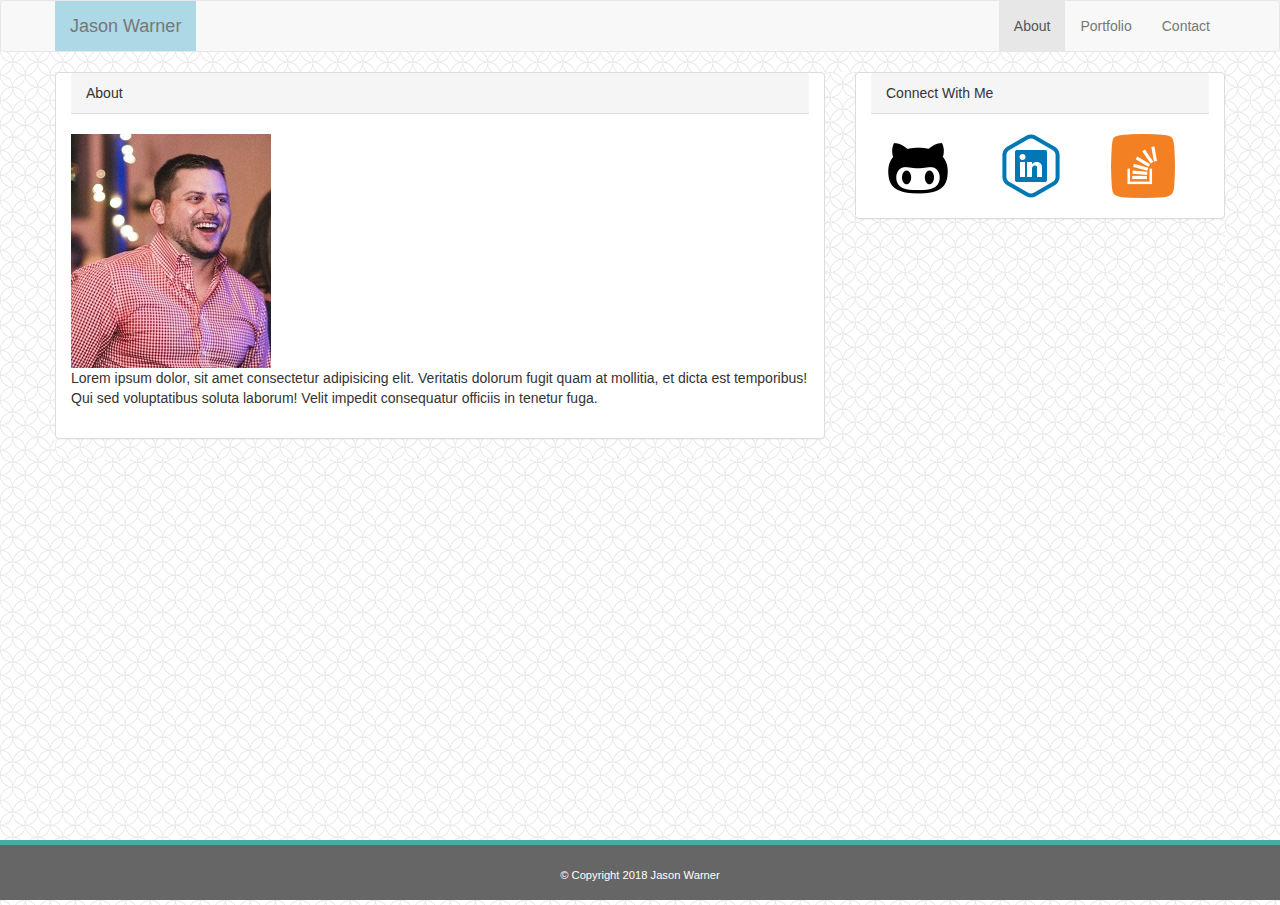
==== index.html @ d8f35fec "Prelim updates - still learning nuances of Bootstrap grid system and classes" ====
<!DOCTYPE html>
<html>

<head>
    <meta charset="utf-8" />
    <meta http-equiv="X-UA-Compatible" content="IE=edge">
    <title>Jason Warner Portfolio</title>
    <meta name="viewport" content="width=device-width, initial-scale=1">

    <!-- Link to version 3.3.7 compiled and minified Bootstrap CSS -->
    <link rel="stylesheet" href="https://maxcdn.bootstrapcdn.com/bootstrap/3.3.7/css/bootstrap.min.css" integrity="sha384-BVYiiSIFeK1dGmJRAkycuHAHRg32OmUcww7on3RYdg4Va+PmSTsz/K68vbdEjh4u"
        crossorigin="anonymous">

    <!-- Link to my style sheet -->
    <link rel="stylesheet" href="assets/css/style.css">

</head>

<body>

    <!-- Wrap all main content for Sticky Footer -->
    <div id="wrap">

    <!-- Navigation Bar -->
    <nav class="navbar navbar-default">
        <div class="container">
            <div class="navbar-header">
                <a class="navbar-brand" href="#">Jason Warner</a>
            </div>
            <ul class="nav navbar-nav navbar-right">
                <li class="active">
                    <a href="#">About</a>
                </li>
                <li>
                    <a href="#">Portfolio</a>
                </li>
                <li>
                    <a href="#">Contact</a>
                </li>
            </ul>
        </div>
    </nav>

    <!-- Main Section Container -->
    <main class="container">
        <div class="row">
            <section class="col-sm-8">
                <div class="col-sm-12 panel panel-default">
                    <div class="panel-heading">
                        About
                    </div>
                    <div class="panel-content">
                        <img src="assets/images/jasonWarner.jpg" class="img-responsive" />
                    </div>
                    <p>
                        Lorem ipsum dolor, sit amet consectetur adipisicing elit. Veritatis dolorum fugit quam at mollitia, et dicta est temporibus! Qui sed voluptatibus soluta laborum! Velit impedit consequatur officiis in tenetur fuga.
                    </p>


                </div>
            </section>
            <aside class="col-sm-4">
                <div class="col-sm-12 panel panel-default">
                    <div class="panel-heading">
                        Connect With Me
                    </div>
                    <div class="panel-content">
                        <div class="col-sm-4">
                            <img src="assets/images/gitHub.png" class="img-responsive" />
                        </div>
                        <div class="col-sm-4">
                            <img src="assets/images/linkedIn.png" class="img-responsive" />
                        </div>
                        <div class="col-sm-4">
                            <img src="assets/images/stackOverflow.png" class="img-responsive" />
                        </div>                       
                    </div>
                </div>
            </aside>
        </div>
    </main>

    </div>

    <!-- Footer Section -->
    <footer class="footer">
        &copy; Copyright 2018 Jason Warner
    </footer>

</body>

</html>
---- assets/css/style.css ----
html, body {
    height: 100%;

}

html, body, main, main.container {
    background-image: url("../images/body-spiration-light.png");
}

.navbar-brand {
    background-color: lightblue;
    color: white;
}

main.container {
    padding: 0;
}

.panel-heading {
    margin-bottom: 20px;

}

.footer {
    width: 100%;
    height: 60px;
    background-color: #666666;
    border-top: 5px solid #4aaaa5; 
    margin: 0;
    text-align: center;
    color: #ffffff;
    font-size: 0.8em;
    line-height: 60px;
}

/* Sticky Footer - wrap ALL main body content with this wrap */
#wrap {
    min-height: 100%;
    height: auto;
    /* Negative indent footer by its height */
    margin: 0 auto -60px;
    /* Pad bottom by footer height */
    padding: 0 0 60px;
}

.panel.panel-default {
    padding-bottom: 20px;
}
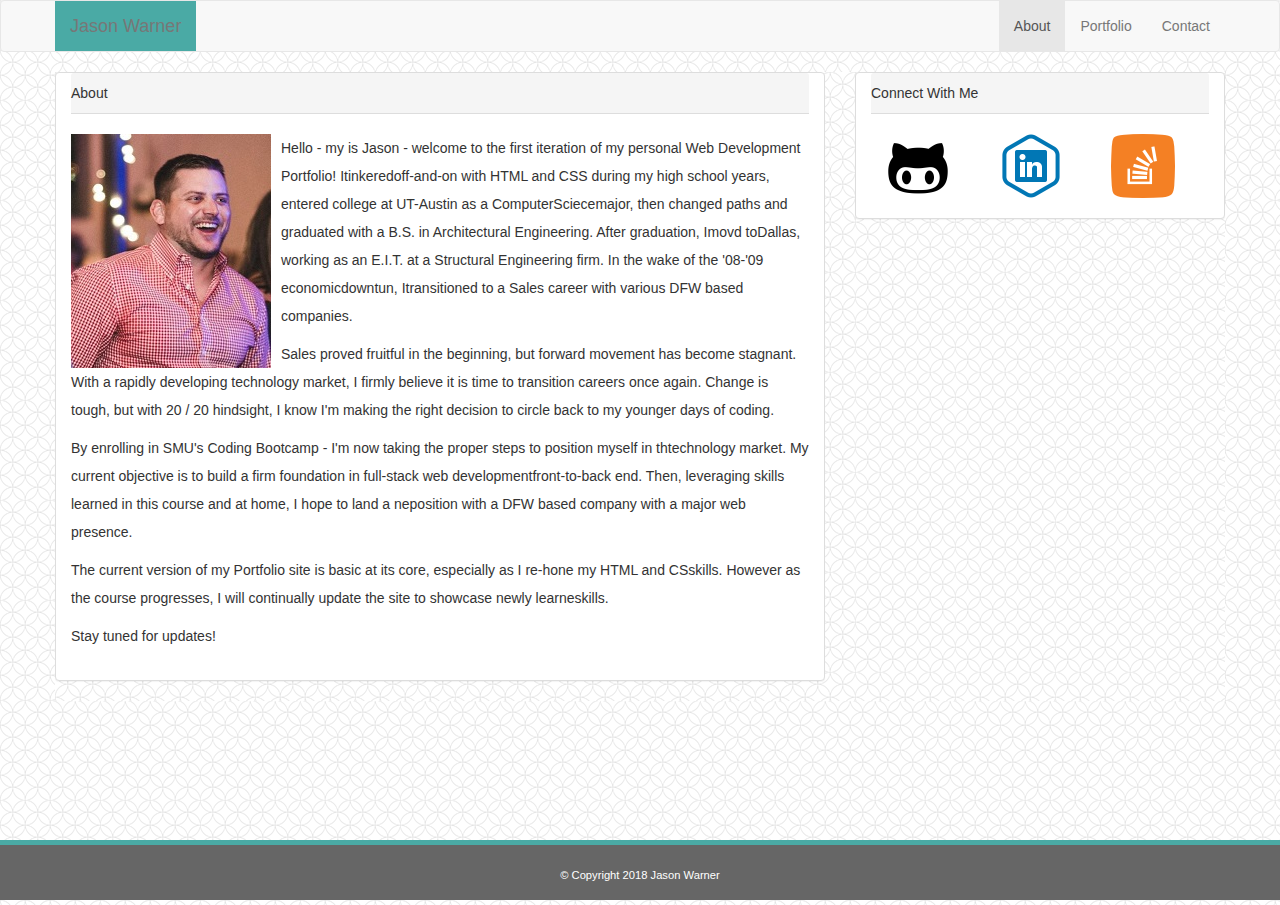
==== commit 2d2d147f: "Various changes made across all HTML files" ====
--- a/index.html
+++ b/index.html
@@ -6,6 +6,7 @@
     <meta http-equiv="X-UA-Compatible" content="IE=edge">
     <title>Jason Warner Portfolio</title>
     <meta name="viewport" content="width=device-width, initial-scale=1">
+
 
     <!-- Link to version 3.3.7 compiled and minified Bootstrap CSS -->
     <link rel="stylesheet" href="https://maxcdn.bootstrapcdn.com/bootstrap/3.3.7/css/bootstrap.min.css" integrity="sha384-BVYiiSIFeK1dGmJRAkycuHAHRg32OmUcww7on3RYdg4Va+PmSTsz/K68vbdEjh4u"
@@ -21,64 +22,77 @@
     <!-- Wrap all main content for Sticky Footer -->
     <div id="wrap">
 
-    <!-- Navigation Bar -->
-    <nav class="navbar navbar-default">
-        <div class="container">
-            <div class="navbar-header">
-                <a class="navbar-brand" href="#">Jason Warner</a>
+        <!-- Navigation Bar -->
+        <nav class="navbar navbar-default">
+            <div class="container">
+                <div class="navbar-header">
+                    <a class="navbar-brand" href="#">Jason Warner</a>
+                </div>
+                <ul class="nav navbar-nav navbar-right">
+                    <li class="active">
+                        <a href="index.html">About</a>
+                    </li>
+                    <li>
+                        <a href="portfolio.html">Portfolio</a>
+                    </li>
+                    <li>
+                        <a href="contact.html">Contact</a>
+                    </li>
+                </ul>
             </div>
-            <ul class="nav navbar-nav navbar-right">
-                <li class="active">
-                    <a href="#">About</a>
-                </li>
-                <li>
-                    <a href="#">Portfolio</a>
-                </li>
-                <li>
-                    <a href="#">Contact</a>
-                </li>
-            </ul>
-        </div>
-    </nav>
+        </nav>
 
-    <!-- Main Section Container -->
-    <main class="container">
-        <div class="row">
-            <section class="col-sm-8">
-                <div class="col-sm-12 panel panel-default">
-                    <div class="panel-heading">
-                        About
+        <!-- Main Section Container -->
+        <main class="container">
+            <div class="row">
+                <section class="col-md-8 col-sm-12 col-xs-12">
+                    <div class="col-md-12 col-sm-12 col-xs-12 panel panel-default">
+                        <div class="panel-heading">
+                            About
+                        </div>
+                        <div class="panel-content">
+                            <img src="assets/images/jasonWarner.jpg" align="left"/>
+                            <span>   
+                            <p>
+                            Hello - my is Jason - welcome to the first iteration of my personal Web Development Portfolio! Itinkeredoff-and-on with HTML and CSS during my high school years, entered college at UT-Austin as a ComputerSciecemajor, then changed paths and graduated with a B.S. in Architectural Engineering. After graduation, Imovd toDallas, working as an E.I.T. at a Structural Engineering firm. In the wake of the '08-'09 economicdowntun, Itransitioned to a Sales career with various DFW based companies.
+                            </p>
+                            <p>
+                            Sales proved fruitful in the beginning, but forward movement has become stagnant. With a rapidly developing technology market, I firmly believe it is time to transition careers once again. Change is tough, but with 20 / 20 hindsight, I know I'm making the right decision to circle back to my younger days of coding.
+                            </p>
+                            <p>
+                            By enrolling in SMU's Coding Bootcamp - I'm now taking the proper steps to position myself in thtechnology market. My current objective is to build a firm foundation in full-stack web developmentfront-to-back end. Then, leveraging skills learned in this course and at home, I hope to land a neposition with a DFW based company with a major web presence.
+                            </p>
+                            <p>
+                            The current version of my Portfolio site is basic at its core, especially as I re-hone my HTML and CSskills. However as the course progresses, I will continually update the site to showcase newly learneskills.
+                            </p>
+                            <p>
+                            Stay tuned for updates!
+                            </p>
+                            </span>
+                        </div>
                     </div>
-                    <div class="panel-content">
-                        <img src="assets/images/jasonWarner.jpg" class="img-responsive" />
+                </section>
+
+                <aside class="col-md-4 col-sm-12 col-xs-12">
+                    <div class="col-md-12 col-sm-12 col-xs-12 panel panel-default">
+                        <div class="panel-heading">
+                            Connect With Me
+                        </div>
+                        <div class="panel-content">
+                            <div class="col-md-4 col-sm-4 col-xs-4">
+                                <img src="assets/images/gitHub.png" class="img-responsive" />
+                            </div>
+                            <div class="col-md-4 col-sm-4 col-xs-4">
+                                <img src="assets/images/linkedIn.png" class="img-responsive" />
+                            </div>
+                            <div class="col-md-4 col-sm-4 col-xs-4">
+                                <img src="assets/images/stackOverflow.png" class="img-responsive" />
+                            </div>
+                        </div>
                     </div>
-                    <p>
-                        Lorem ipsum dolor, sit amet consectetur adipisicing elit. Veritatis dolorum fugit quam at mollitia, et dicta est temporibus! Qui sed voluptatibus soluta laborum! Velit impedit consequatur officiis in tenetur fuga.
-                    </p>
-
-
-                </div>
-            </section>
-            <aside class="col-sm-4">
-                <div class="col-sm-12 panel panel-default">
-                    <div class="panel-heading">
-                        Connect With Me
-                    </div>
-                    <div class="panel-content">
-                        <div class="col-sm-4">
-                            <img src="assets/images/gitHub.png" class="img-responsive" />
-                        </div>
-                        <div class="col-sm-4">
-                            <img src="assets/images/linkedIn.png" class="img-responsive" />
-                        </div>
-                        <div class="col-sm-4">
-                            <img src="assets/images/stackOverflow.png" class="img-responsive" />
-                        </div>                       
-                    </div>
-                </div>
-            </aside>
-        </div>
-    </main>
+                </aside>
+            </div>
+        </main>
 
     </div>
 
--- a/assets/css/style.css
+++ b/assets/css/style.css
@@ -1,6 +1,5 @@
 html, body {
     height: 100%;
-
 }
 
 html, body, main, main.container {
@@ -8,7 +7,7 @@
 }
 
 .navbar-brand {
-    background-color: lightblue;
+    background-color: #4aaaa5;
     color: white;
 }
 
@@ -46,3 +45,70 @@
 .panel.panel-default {
     padding-bottom: 20px;
 }
+
+.panel-content img {
+    padding-right: 10px;
+}
+
+main span {
+    line-height: 2.0em;
+}
+
+.panel-heading {
+    padding-left: 0px;
+}
+
+#portOne {
+    background-image: url("../images/hangmanGame.jpg");
+    background-size: cover;
+    height: 214px;
+    padding: 0;
+    margin-bottom: 20px;
+}
+
+#portTwo {
+    background-image: url("../images/rpgGame.jpg");
+    background-size: cover;
+    height: 214px;
+    padding: 0;
+    margin-bottom: 20px;
+}
+
+#portThree {
+    background-image: url("../images/triviaGame.jpg");
+    background-size: cover;
+    height: 214px;
+    padding: 0;
+    margin-bottom: 20px;
+}
+
+#portFour {
+    background-image: url("../images/rutgersWidget.jpg");
+    background-size: cover;
+    height: 214px;
+    padding: 0;
+    margin-bottom: 20px;
+}
+
+#portFive {
+    background-image: url("../images/rockPaperScissors.jpg");
+    background-size: cover;
+    height: 214px;
+    padding: 0;
+    margin-bottom: 20px;
+}
+
+.portText {
+    position: absolute;
+    background-color: #4aaaa5;
+    color: #ffffff;
+    bottom: 10px;
+    margin: 0;
+    padding-right: 0;
+    padding-left: 0;
+    margin: 0;
+    width: 100%;
+    height: 40px; 
+    line-height: 40px; 
+    text-align: center;
+}
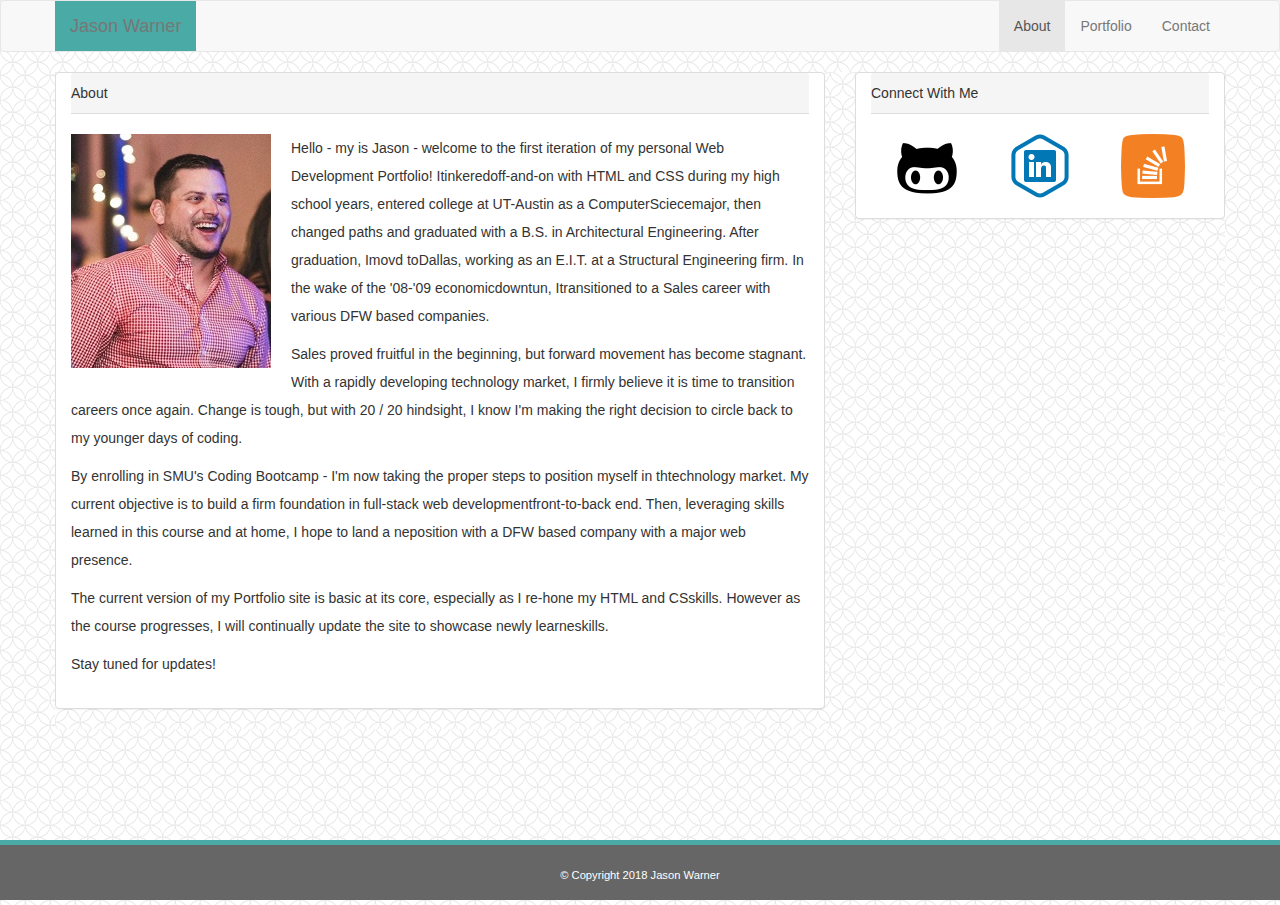
==== commit a92141be: "Pre-final Draft of Bootstrap Portfolio - need to modify CSS color scheme / font-styles - need to fix" ====
--- a/index.html
+++ b/index.html
@@ -51,23 +51,34 @@
                             About
                         </div>
                         <div class="panel-content">
-                            <img src="assets/images/jasonWarner.jpg" align="left"/>
-                            <span>   
-                            <p>
-                            Hello - my is Jason - welcome to the first iteration of my personal Web Development Portfolio! Itinkeredoff-and-on with HTML and CSS during my high school years, entered college at UT-Austin as a ComputerSciecemajor, then changed paths and graduated with a B.S. in Architectural Engineering. After graduation, Imovd toDallas, working as an E.I.T. at a Structural Engineering firm. In the wake of the '08-'09 economicdowntun, Itransitioned to a Sales career with various DFW based companies.
-                            </p>
-                            <p>
-                            Sales proved fruitful in the beginning, but forward movement has become stagnant. With a rapidly developing technology market, I firmly believe it is time to transition careers once again. Change is tough, but with 20 / 20 hindsight, I know I'm making the right decision to circle back to my younger days of coding.
-                            </p>
-                            <p>
-                            By enrolling in SMU's Coding Bootcamp - I'm now taking the proper steps to position myself in thtechnology market. My current objective is to build a firm foundation in full-stack web developmentfront-to-back end. Then, leveraging skills learned in this course and at home, I hope to land a neposition with a DFW based company with a major web presence.
-                            </p>
-                            <p>
-                            The current version of my Portfolio site is basic at its core, especially as I re-hone my HTML and CSskills. However as the course progresses, I will continually update the site to showcase newly learneskills.
-                            </p>
-                            <p>
-                            Stay tuned for updates!
-                            </p>
+                            <img id="imgMargin" src="assets/images/jasonWarner.jpg" align="left" />
+                            <span>
+                                <p>
+                                    Hello - my is Jason - welcome to the first iteration of my personal Web Development Portfolio! Itinkeredoff-and-on with HTML
+                                    and CSS during my high school years, entered college at UT-Austin as a ComputerSciecemajor,
+                                    then changed paths and graduated with a B.S. in Architectural Engineering. After graduation,
+                                    Imovd toDallas, working as an E.I.T. at a Structural Engineering firm. In the wake of
+                                    the '08-'09 economicdowntun, Itransitioned to a Sales career with various DFW based companies.
+                                </p>
+                                <p>
+                                    Sales proved fruitful in the beginning, but forward movement has become stagnant. With a rapidly developing technology market,
+                                    I firmly believe it is time to transition careers once again. Change is tough, but with
+                                    20 / 20 hindsight, I know I'm making the right decision to circle back to my younger
+                                    days of coding.
+                                </p>
+                                <p>
+                                    By enrolling in SMU's Coding Bootcamp - I'm now taking the proper steps to position myself in thtechnology market. My current
+                                    objective is to build a firm foundation in full-stack web developmentfront-to-back end.
+                                    Then, leveraging skills learned in this course and at home, I hope to land a neposition
+                                    with a DFW based company with a major web presence.
+                                </p>
+                                <p>
+                                    The current version of my Portfolio site is basic at its core, especially as I re-hone my HTML and CSskills. However as the
+                                    course progresses, I will continually update the site to showcase newly learneskills.
+                                </p>
+                                <p>
+                                    Stay tuned for updates!
+                                </p>
                             </span>
                         </div>
                     </div>
@@ -79,14 +90,20 @@
                             Connect With Me
                         </div>
                         <div class="panel-content">
-                            <div class="col-md-4 col-sm-4 col-xs-4">
-                                <img src="assets/images/gitHub.png" class="img-responsive" />
+                            <div class="col-md-4 col-sm-4 col-xs-4" align="center">
+                                <a href="https://github.com/warnerjc">
+                                    <img src="assets/images/gitHub.png" alt="GitHub Connect" class="img-responsive" />
+                                </a>
                             </div>
-                            <div class="col-md-4 col-sm-4 col-xs-4">
-                                <img src="assets/images/linkedIn.png" class="img-responsive" />
+                            <div class="col-md-4 col-sm-4 col-xs-4" align="center">
+                                <a href="https://www.linkedin.com/in/warnerjc/">
+                                    <img src="assets/images/linkedIn.png" alt="LinkedIn Connect" class="img-responsive" />
+                                </a>
                             </div>
-                            <div class="col-md-4 col-sm-4 col-xs-4">
-                                <img src="assets/images/stackOverflow.png" class="img-responsive" />
+                            <div class="col-md-4 col-sm-4 col-xs-4" align="center">
+                                <a href="https://stackoverflow.com/users/9086083/jason-warner">
+                                    <img src="assets/images/stackOverflow.png" alt="Stack Overflow Connect" class="img-responsive" />
+                                </a>
                             </div>
                         </div>
                     </div>
--- a/assets/css/style.css
+++ b/assets/css/style.css
@@ -44,10 +44,6 @@
 
 .panel.panel-default {
     padding-bottom: 20px;
-}
-
-.panel-content img {
-    padding-right: 10px;
 }
 
 main span {
@@ -112,3 +108,8 @@
     line-height: 40px; 
     text-align: center;
 }
+
+#imgMargin {
+    margin-right: 20px;
+    margin-bottom: 15px;
+}
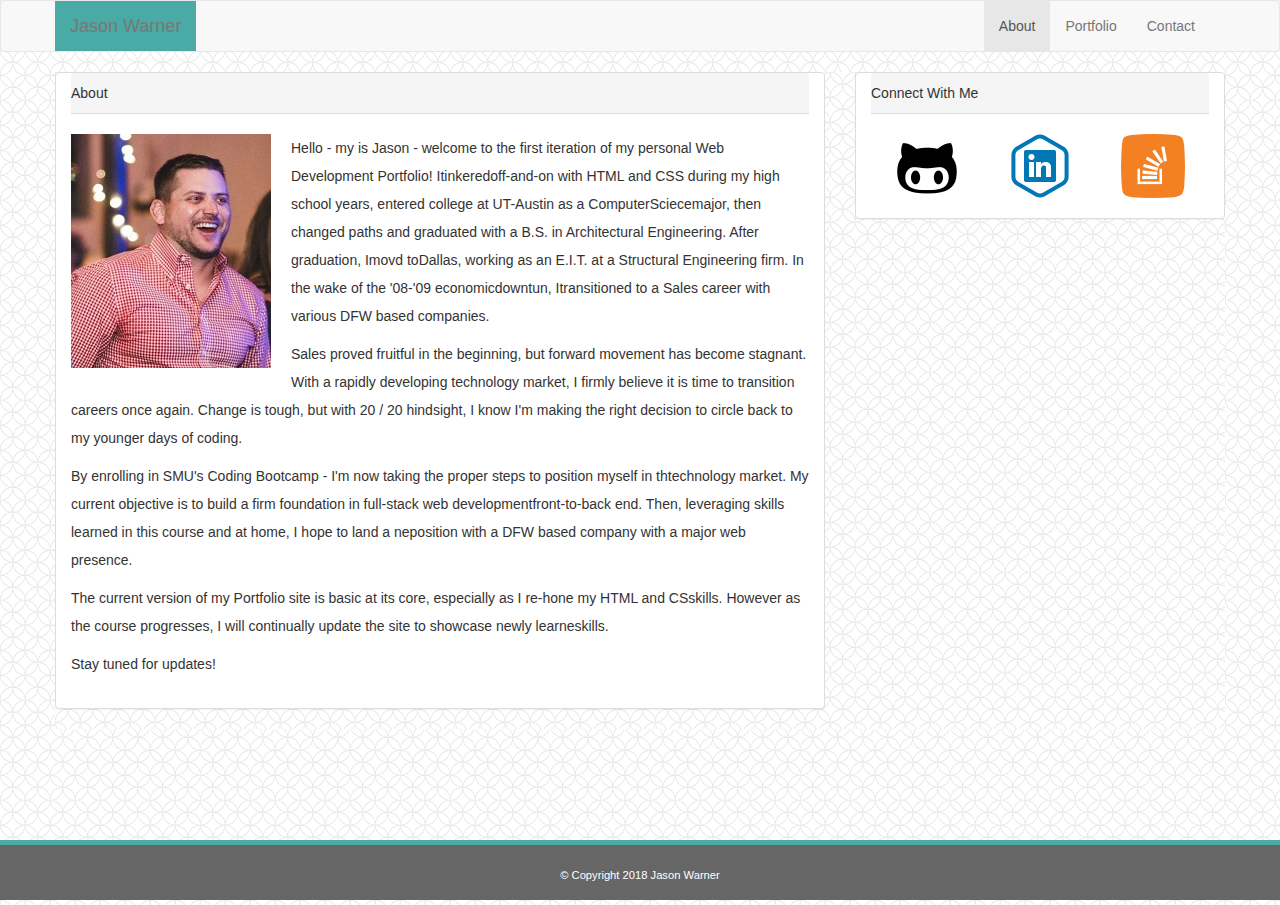
==== commit e6a30d1d: "Final Commit - Bootstrap Portfolio" ====
--- a/index.html
+++ b/index.html
@@ -24,23 +24,31 @@
 
         <!-- Navigation Bar -->
         <nav class="navbar navbar-default">
-            <div class="container">
-                <div class="navbar-header">
-                    <a class="navbar-brand" href="#">Jason Warner</a>
+                <div class="container">
+                    <div class="navbar-header">
+                        <button type="button" class="navbar-toggle collapsed" data-toggle="collapse" data-target="#navCollapse" aria-expanded="false">
+                            <span class="sr-only">Toggle navigation</span>
+                            <span class="icon-bar"></span>
+                            <span class="icon-bar"></span>
+                            <span class="icon-bar"></span>
+                        </button>
+                        <a class="navbar-brand" href="#">Jason Warner</a>
+                    </div>
+                    <div class="collapse navbar-collapse" id="navCollapse">
+                        <ul class="nav navbar-nav navbar-right">
+                            <li class="active">
+                                <a href="index.html">About</a>
+                            </li>
+                            <li>
+                                <a href="portfolio.html">Portfolio</a>
+                            </li>
+                            <li>
+                                <a href="contact.html">Contact</a>
+                            </li>
+                        </ul>
+                    </div>
                 </div>
-                <ul class="nav navbar-nav navbar-right">
-                    <li class="active">
-                        <a href="index.html">About</a>
-                    </li>
-                    <li>
-                        <a href="portfolio.html">Portfolio</a>
-                    </li>
-                    <li>
-                        <a href="contact.html">Contact</a>
-                    </li>
-                </ul>
-            </div>
-        </nav>
+            </nav>
 
         <!-- Main Section Container -->
         <main class="container">
@@ -118,6 +126,9 @@
         &copy; Copyright 2018 Jason Warner
     </footer>
 
+    <script src="https://ajax.googleapis.com/ajax/libs/jquery/3.3.1/jquery.min.js"></script>
+    <script src="https://maxcdn.bootstrapcdn.com/bootstrap/3.3.7/js/bootstrap.min.js"></script>
+
 </body>
 
 </html>--- a/assets/css/style.css
+++ b/assets/css/style.css
@@ -8,7 +8,6 @@
 
 .navbar-brand {
     background-color: #4aaaa5;
-    color: white;
 }
 
 main.container {
@@ -113,3 +112,4 @@
     margin-right: 20px;
     margin-bottom: 15px;
 }
+
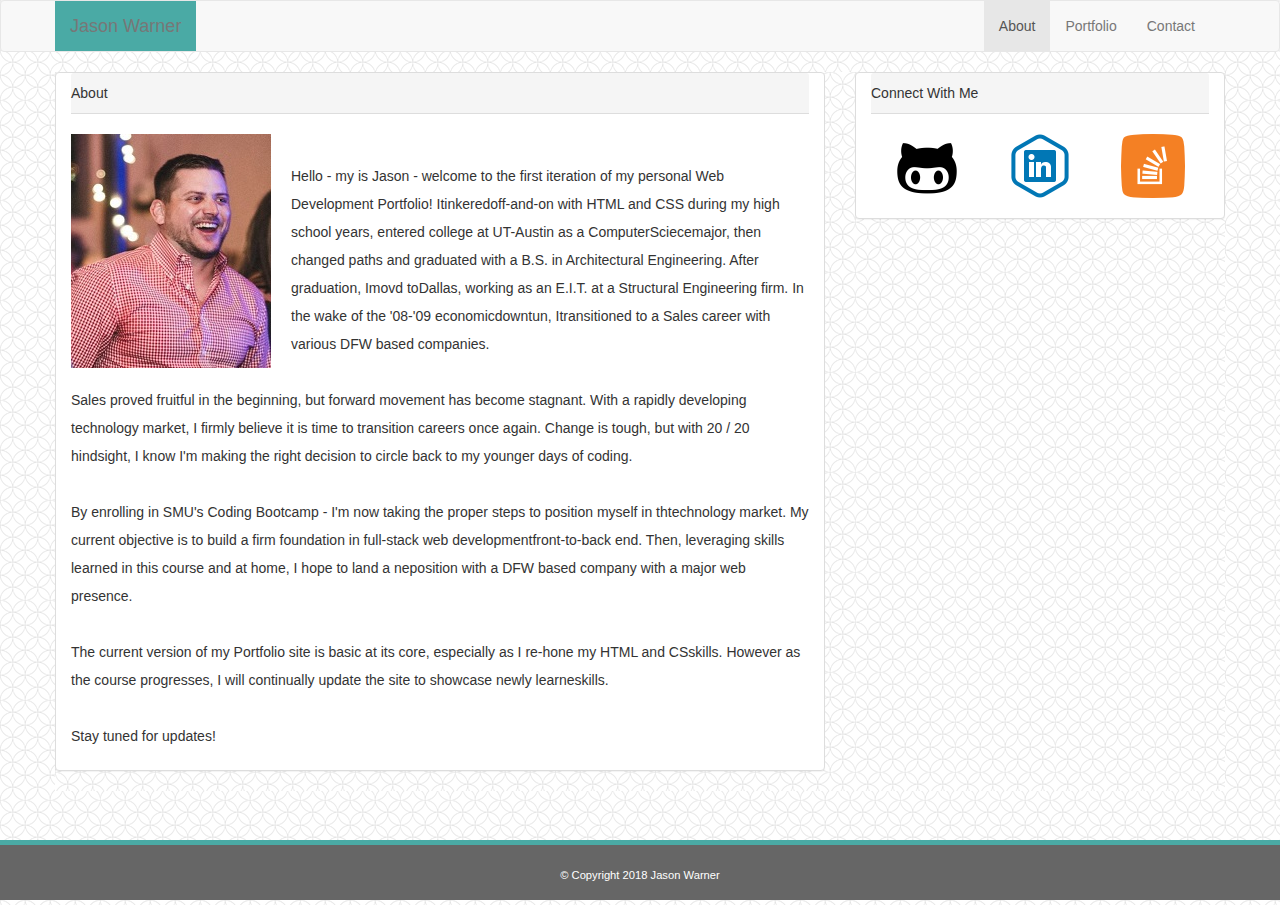
==== commit 305c32b3: "Updated Portofolio to inlude link to Hangman Game" ====
--- a/index.html
+++ b/index.html
@@ -1,13 +1,13 @@
 <!DOCTYPE html>
-<html>
+<html lang="en">
 
 <head>
     <meta charset="utf-8" />
     <meta http-equiv="X-UA-Compatible" content="IE=edge">
-    <title>Jason Warner Portfolio</title>
     <meta name="viewport" content="width=device-width, initial-scale=1">
 
-
+    <title>Jason Warner Portfolio</title>
+    
     <!-- Link to version 3.3.7 compiled and minified Bootstrap CSS -->
     <link rel="stylesheet" href="https://maxcdn.bootstrapcdn.com/bootstrap/3.3.7/css/bootstrap.min.css" integrity="sha384-BVYiiSIFeK1dGmJRAkycuHAHRg32OmUcww7on3RYdg4Va+PmSTsz/K68vbdEjh4u"
         crossorigin="anonymous">
@@ -59,34 +59,34 @@
                             About
                         </div>
                         <div class="panel-content">
-                            <img id="imgMargin" src="assets/images/jasonWarner.jpg" align="left" />
-                            <span>
-                                <p>
+                            <img id="imgMargin" src="assets/images/jasonWarner.jpg" alt="Jason Warner Profile Image" align="left" />
+                            <span >
+                                <br>
                                     Hello - my is Jason - welcome to the first iteration of my personal Web Development Portfolio! Itinkeredoff-and-on with HTML
                                     and CSS during my high school years, entered college at UT-Austin as a ComputerSciecemajor,
                                     then changed paths and graduated with a B.S. in Architectural Engineering. After graduation,
                                     Imovd toDallas, working as an E.I.T. at a Structural Engineering firm. In the wake of
                                     the '08-'09 economicdowntun, Itransitioned to a Sales career with various DFW based companies.
-                                </p>
-                                <p>
+                                <br>
+                                <br>
                                     Sales proved fruitful in the beginning, but forward movement has become stagnant. With a rapidly developing technology market,
                                     I firmly believe it is time to transition careers once again. Change is tough, but with
                                     20 / 20 hindsight, I know I'm making the right decision to circle back to my younger
                                     days of coding.
-                                </p>
-                                <p>
+                                <br>
+                                <br>
                                     By enrolling in SMU's Coding Bootcamp - I'm now taking the proper steps to position myself in thtechnology market. My current
                                     objective is to build a firm foundation in full-stack web developmentfront-to-back end.
                                     Then, leveraging skills learned in this course and at home, I hope to land a neposition
                                     with a DFW based company with a major web presence.
-                                </p>
-                                <p>
+                                <br>
+                                <br>
                                     The current version of my Portfolio site is basic at its core, especially as I re-hone my HTML and CSskills. However as the
                                     course progresses, I will continually update the site to showcase newly learneskills.
-                                </p>
-                                <p>
+                                <br>
+                                <br>
                                     Stay tuned for updates!
-                                </p>
+                                <br>
                             </span>
                         </div>
                     </div>
@@ -130,5 +130,4 @@
     <script src="https://maxcdn.bootstrapcdn.com/bootstrap/3.3.7/js/bootstrap.min.js"></script>
 
 </body>
-
 </html>